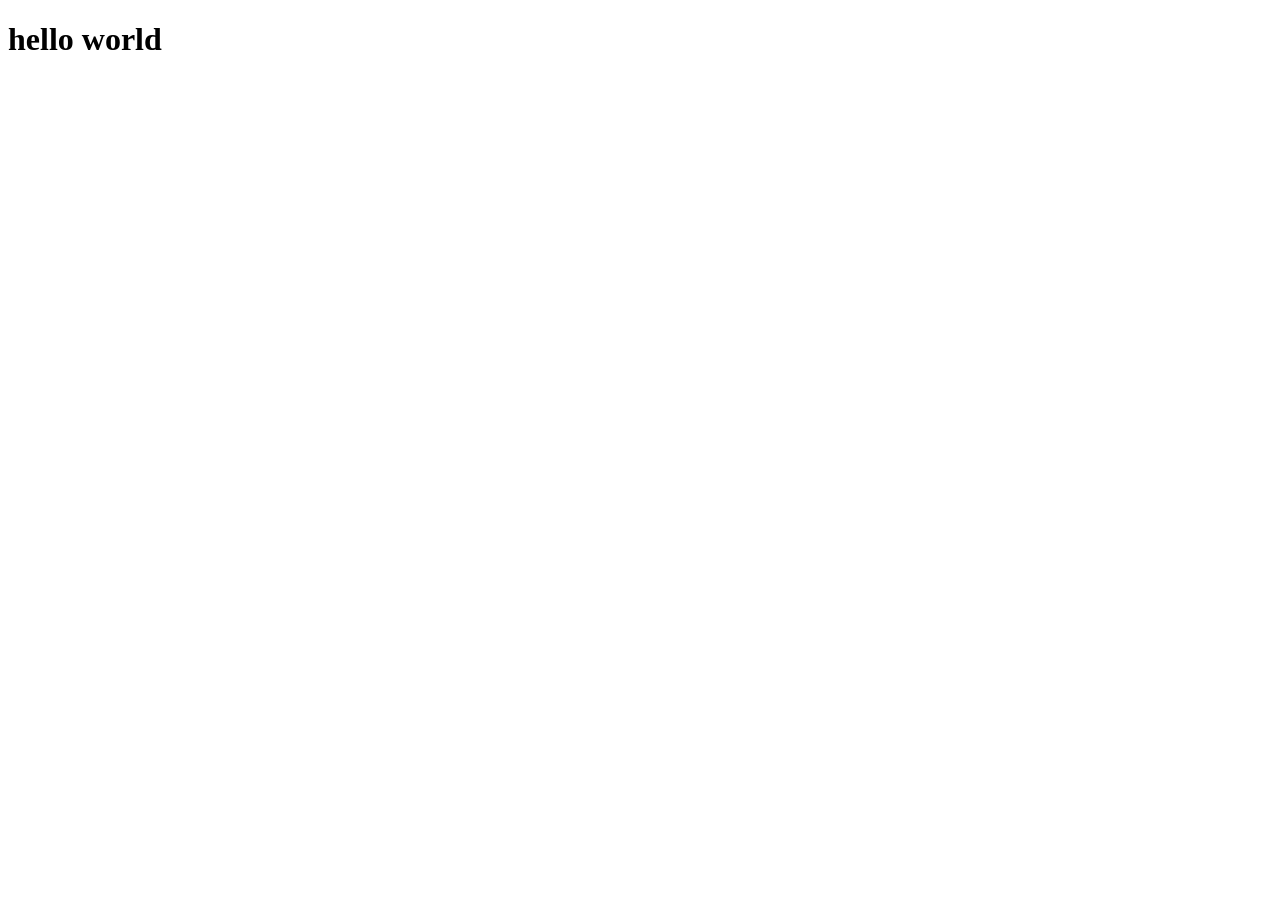
==== extra/day5/index.html @ 619530bb "first commit" ====
<!DOCTYPE html>
<html lang="en">
<head>
    <meta charset="UTF-8">
    <meta name="viewport" content="width=device-width, initial-scale=1.0">
    <title>Document</title>
  <link rel="stylesheet" href="style.css">
</head>
<body>
    <h1>hello world</h1>
    <script src="script.js"></script>
</body>
</html>
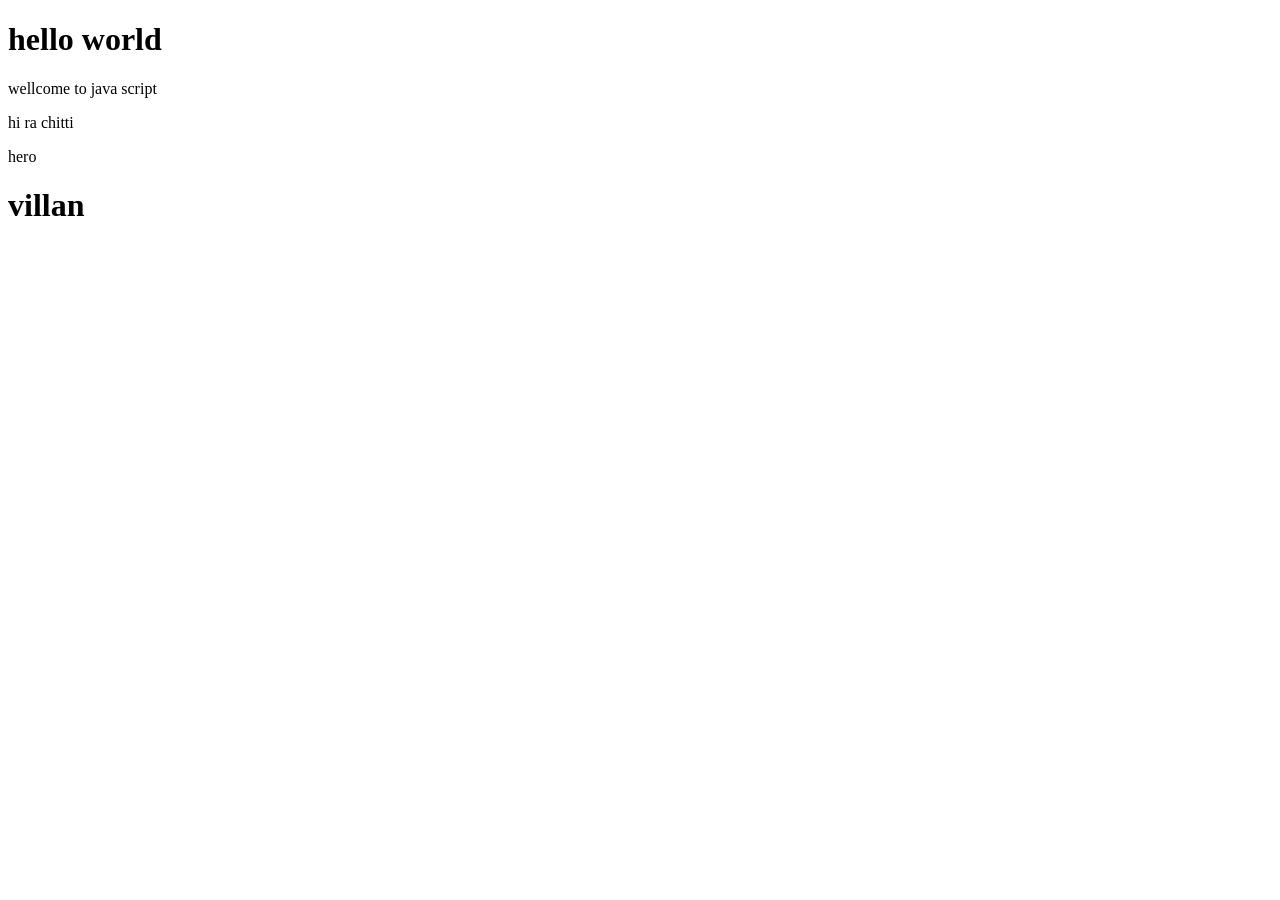
==== commit be9a1da3: "commit" ====
--- a/extra/day5/index.html
+++ b/extra/day5/index.html
@@ -8,6 +8,10 @@
 </head>
 <body>
     <h1>hello world</h1>
+    <p id="mani">wellcome to java script</p>
+     <p class="id1">hello chittibabu</p>
+     <p class="hero">heroin</p>
+     <p class="hero">heroin</p>
     <script src="script.js"></script>
 </body>
 </html>
